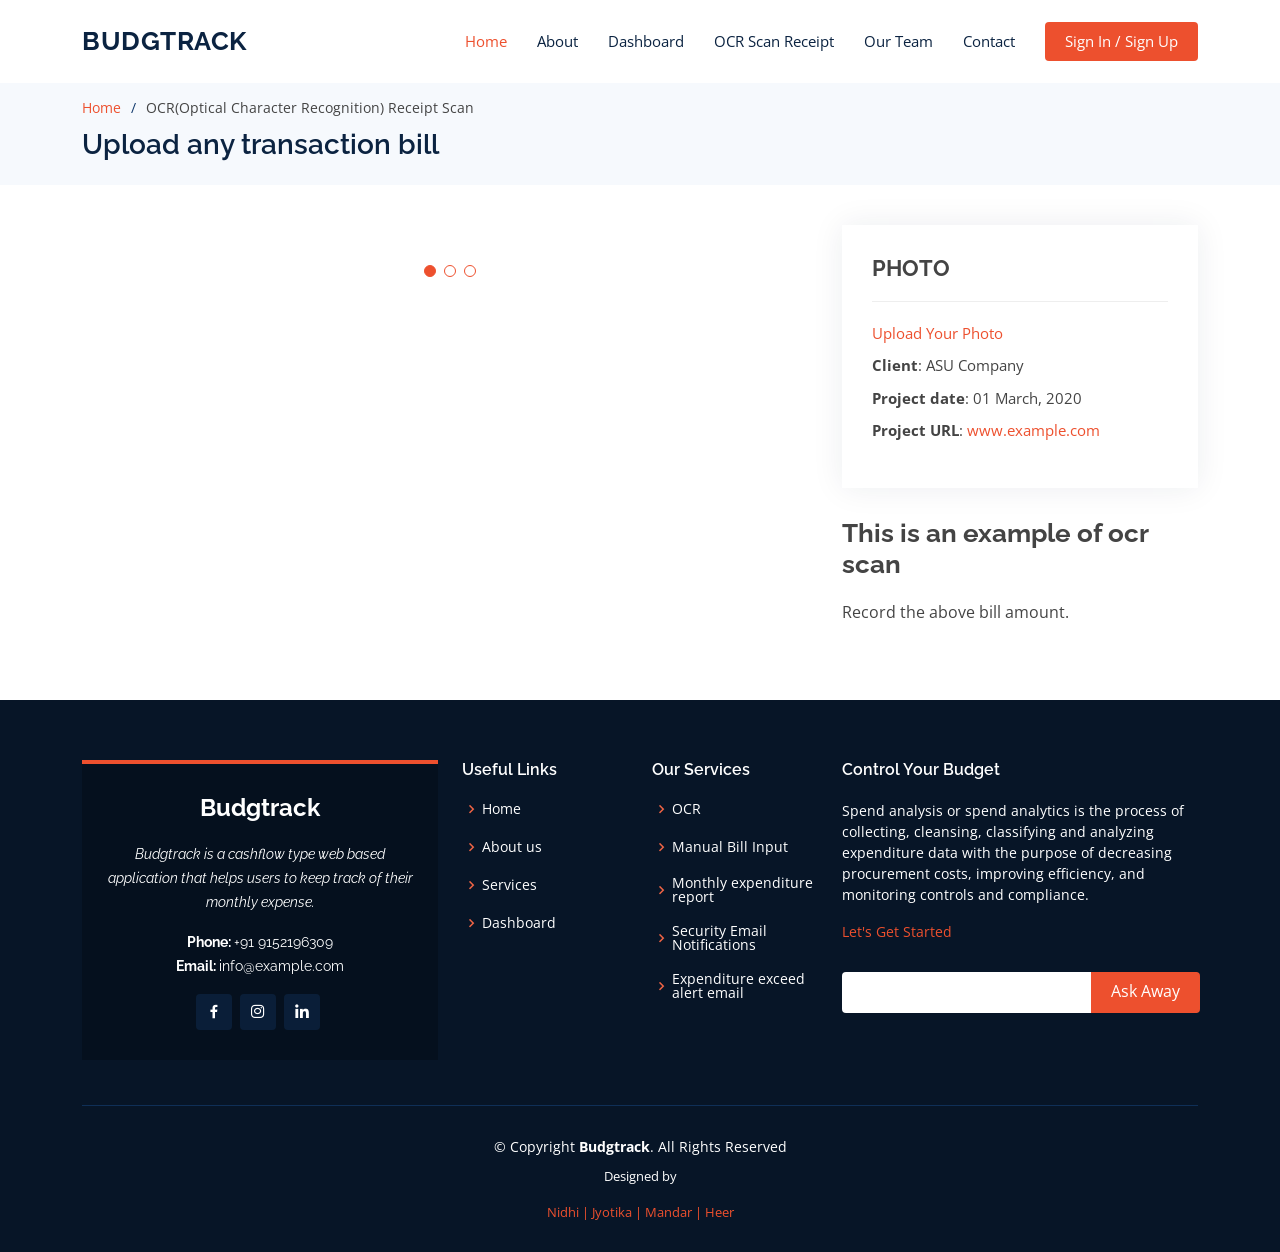
==== OCRScanReceipt.html @ 76eceb1c "Designed frontend" ====
<!DOCTYPE html>
<html lang="en">

<head>
  <meta charset="utf-8">
  <meta content="width=device-width, initial-scale=1.0" name="viewport">

  <title>OCR Scan Receipt</title>
  <meta content="" name="description">
  <meta content="" name="keywords">

  <!-- Favicons -->
  <link href="assets/img/favicon.png" rel="icon">
  <link href="assets/img/apple-touch-icon.png" rel="apple-touch-icon">

  <!-- Google Fonts -->
  <link
    href="https://fonts.googleapis.com/css?family=Open+Sans:300,300i,400,400i,600,600i,700,700i|Raleway:300,300i,400,400i,500,500i,600,600i,700,700i|Poppins:300,300i,400,400i,500,500i,600,600i,700,700i"
    rel="stylesheet">

  <!-- Vendor CSS Files -->
  <link href="assets/vendor/animate.css/animate.min.css" rel="stylesheet">
  <link href="assets/vendor/aos/aos.css" rel="stylesheet">
  <link href="assets/vendor/bootstrap/css/bootstrap.min.css" rel="stylesheet">
  <link href="assets/vendor/bootstrap-icons/bootstrap-icons.css" rel="stylesheet">
  <link href="assets/vendor/boxicons/css/boxicons.min.css" rel="stylesheet">
  <link href="assets/vendor/glightbox/css/glightbox.min.css" rel="stylesheet">
  <link href="assets/vendor/remixicon/remixicon.css" rel="stylesheet">
  <link href="assets/vendor/swiper/swiper-bundle.min.css" rel="stylesheet">

  <!-- Template Main CSS File -->
  <link href="assets/css/style.css" rel="stylesheet">

  <!-- =======================================================
  * Template Name: Multi - v4.7.0
  * Template URL: https://bootstrapmade.com/multi-responsive-bootstrap-template/
  * Author: BootstrapMade.com
  * License: https://bootstrapmade.com/license/
  ======================================================== -->
</head>

<body>

  <!-- ======= Header ======= -->
  <header id="header" class="fixed-top">
    <div class="container d-flex align-items-center justify-content-between">

      <h1 class="logo"><a href="index.html">Budgtrack</a></h1>
      <!-- Uncomment below if you prefer to use an image logo -->
      <!-- <a href="index.html" class="logo"><img src="assets/img/logo.png" alt="" class="img-fluid"></a>-->

      <nav id="navbar" class="navbar">
        <ul>
          <li><a class="nav-link scrollto active" href="#hero">Home</a></li>
          <li><a class="nav-link scrollto" href="#about">About</a></li>
          <li><a class="nav-link scrollto" href="#services">Dashboard</a></li>
          <li><a class="nav-link scrollto " href="#services">OCR Scan Receipt</a></li>
          <li><a class="nav-link scrollto " href="#team">Our Team</a></li>
          <li><a class="nav-link scrollto" href="#contact">Contact</a></li>
          <li><a class="getstarted scrollto" href="#about">Sign In / Sign Up</a></li>
        </ul>
        <i class="bi bi-list mobile-nav-toggle"></i>
      </nav><!-- .navbar -->

    </div>
  </header><!-- End Header -->

  <main id="main">

    <!-- ======= Breadcrumbs ======= -->
    <section id="breadcrumbs" class="breadcrumbs">
      <div class="container">

        <ol>
          <li><a href="index.html">Home</a></li>
          <li>OCR(Optical Character Recognition) Receipt Scan</li>
        </ol>
        <h2>Upload any transaction bill</h2>

      </div>
    </section><!-- End Breadcrumbs -->

    <!-- ======= Portfolio Details Section ======= -->
    <section id="portfolio-details" class="portfolio-details">
      <div class="container">

        <div class="row gy-4">

          <div class="col-lg-8">
            <div class="portfolio-details-slider swiper">
              <div class="swiper-wrapper align-items-center">

                <div class="swiper-slide">
                  <img src="assets/img/portfolio/portfolio-1.jpg" alt="">
                </div>

                <div class="swiper-slide">
                  <img src="assets/img/portfolio/portfolio-2.jpg" alt="">
                </div>

                <div class="swiper-slide">
                  <img src="assets/img/portfolio/portfolio-3.jpg" alt="">
                </div>

              </div>
              <div class="swiper-pagination"></div>
            </div>
          </div>

          <div class="col-lg-4">
            <div class="portfolio-info">
              <h3>PHOTO</h3>
              <ul>
                <li><a class="getstarted scrollto" href="#about">Upload Your Photo</a></li>
                <li><strong>Client</strong>: ASU Company</li>
                <li><strong>Project date</strong>: 01 March, 2020</li>
                <li><strong>Project URL</strong>: <a href="#">www.example.com</a></li>
              </ul>
            </div>
            <div class="portfolio-description">
              <h2>This is an example of ocr scan</h2>
              <p>
                Record the above bill amount.
              </p>
            </div>
          </div>

        </div>

      </div>
    </section><!-- End Portfolio Details Section -->

  </main><!-- End #main -->

  <!-- ======= Footer ======= -->
  <footer id="footer">
    <div class="footer-top">
      <div class="container">
        <div class="row">

          <div class="col-lg-4 col-md-6">
            <div class="footer-info">
              <h3>Budgtrack</h3>
              <p class="pb-3"><em>Budgtrack is a cashflow type web based application that helps users to keep track of
                  their monthly expense.</em>
              </p>
              <p>
                <strong>Phone: </strong> +91 9152196309<br>
                <strong>Email: </strong> info@example.com<br>
              </p>
              <div class="social-links mt-3">
                <a href="#" class="facebook"><i class="bx bxl-facebook"></i></a>
                <a href="#" class="instagram"><i class="bx bxl-instagram"></i></a>
                <a href="#" class="linkedin"><i class="bx bxl-linkedin"></i></a>
              </div>
            </div>
          </div>

          <div class="col-lg-2 col-md-6 footer-links">
            <h4>Useful Links</h4>
            <ul>
              <li><i class="bx bx-chevron-right"></i> <a href="#">Home</a></li>
              <li><i class="bx bx-chevron-right"></i> <a href="#">About us</a></li>
              <li><i class="bx bx-chevron-right"></i> <a href="#">Services</a></li>
              <li><i class="bx bx-chevron-right"></i> <a href="#">Dashboard</a></li>
            </ul>
          </div>

          <div class="col-lg-2 col-md-6 footer-links">
            <h4>Our Services</h4>
            <ul>
              <li><i class="bx bx-chevron-right"></i> <a href="#">OCR</a></li>
              <li><i class="bx bx-chevron-right"></i> <a href="#">Manual Bill Input</a></li>
              <li><i class="bx bx-chevron-right"></i> <a href="#">Monthly expenditure report</a></li>
              <li><i class="bx bx-chevron-right"></i> <a href="#">Security Email Notifications</a></li>
              <li><i class="bx bx-chevron-right"></i> <a href="#">Expenditure exceed alert email</a></li>
            </ul>
          </div>

          <div class="col-lg-4 col-md-6 footer-newsletter">
            <h4>Control Your Budget</h4>
            <p>Spend analysis or spend analytics is the process of collecting, cleansing, classifying and analyzing
              expenditure data with the purpose of decreasing procurement costs, improving efficiency, and monitoring
              controls and compliance. </p>
            <a href="#about" class="btn-get-started animate__animated animate__fadeInUp scrollto">Let's Get
              Started</a>
            <form action="" method="post">
              <input type="email" name="email"><input type="submit" value="Ask Away">
            </form>

          </div>

        </div>
      </div>
    </div>

    <div class="container">
      <div class="copyright">
        &copy; Copyright <strong><span>Budgtrack</span></strong>. All Rights Reserved
      </div>
      <div class="credits">
        <!-- All the links in the footer should remain intact. -->
        <!-- You can delete the links only if you purchased the pro version. -->
        <!-- Licensing information: https://bootstrapmade.com/license/ -->
        <!-- Purchase the pro version with working PHP/AJAX contact form: https://bootstrapmade.com/multi-responsive-bootstrap-template/ -->
        Designed by <a href="https://bootstrapmade.com/">
          <p></p> Nidhi | Jyotika | Mandar | Heer
        </a>
      </div>
    </div>
  </footer>
  <!-- End Footer -->

  <div id="preloader"></div>
  <a href="#" class="back-to-top d-flex align-items-center justify-content-center"><i
      class="bi bi-arrow-up-short"></i></a>

  <!-- Vendor JS Files -->
  <script src="assets/vendor/purecounter/purecounter.js"></script>
  <script src="assets/vendor/aos/aos.js"></script>
  <script src="assets/vendor/bootstrap/js/bootstrap.bundle.min.js"></script>
  <script src="assets/vendor/glightbox/js/glightbox.min.js"></script>
  <script src="assets/vendor/isotope-layout/isotope.pkgd.min.js"></script>
  <script src="assets/vendor/swiper/swiper-bundle.min.js"></script>
  <script src="assets/vendor/php-email-form/validate.js"></script>

  <!-- Template Main JS File -->
  <script src="assets/js/main.js"></script>

</body>

</html>
---- assets/css/style.css ----
/**
* Template Name: Multi - v4.7.0
* Template URL: https://bootstrapmade.com/multi-responsive-bootstrap-template/
* Author: BootstrapMade.com
* License: https://bootstrapmade.com/license/
*/

/*--------------------------------------------------------------
# General
--------------------------------------------------------------*/
body {
  font-family: "Open Sans", sans-serif;
  color: #444444;
}

a {
  color: #ed502e;
  text-decoration: none;
}

a:hover {
  color: #f1775d;
  text-decoration: none;
}

h1,
h2,
h3,
h4,
h5,
h6 {
  font-family: "Raleway", sans-serif;
}

/*--------------------------------------------------------------
# Preloader
--------------------------------------------------------------*/
#preloader {
  position: fixed;
  top: 0;
  left: 0;
  right: 0;
  bottom: 0;
  z-index: 9999;
  overflow: hidden;
  background: #fff;
}

#preloader:before {
  content: "";
  position: fixed;
  top: calc(50% - 30px);
  left: calc(50% - 30px);
  border: 6px solid #ed502e;
  border-top-color: white;
  border-radius: 50%;
  width: 60px;
  height: 60px;
  -webkit-animation: animate-preloader 1s linear infinite;
  animation: animate-preloader 1s linear infinite;
}

@-webkit-keyframes animate-preloader {
  0% {
    transform: rotate(0deg);
  }

  100% {
    transform: rotate(360deg);
  }
}

@keyframes animate-preloader {
  0% {
    transform: rotate(0deg);
  }

  100% {
    transform: rotate(360deg);
  }
}

/*--------------------------------------------------------------
# Back to top button
--------------------------------------------------------------*/
.back-to-top {
  position: fixed;
  visibility: hidden;
  opacity: 0;
  right: 15px;
  bottom: 15px;
  z-index: 996;
  background: #ed502e;
  width: 40px;
  height: 40px;
  border-radius: 4px;
  transition: all 0.4s;
}

.back-to-top i {
  font-size: 28px;
  color: #fff;
  line-height: 0;
}

.back-to-top:hover {
  background: #f06f54;
  color: #fff;
}

.back-to-top.active {
  visibility: visible;
  opacity: 1;
}

/*--------------------------------------------------------------
# Header
--------------------------------------------------------------*/
#header {
  background: #fff;
  transition: all 0.5s;
  z-index: 997;
  padding: 20px 0;
}

#header.header-scrolled {
  padding: 12px 0;
  box-shadow: 0px 2px 15px rgba(0, 0, 0, 0.1);
}

#header .logo {
  font-size: 26px;
  margin: 0;
  padding: 0;
  line-height: 1;
  font-weight: 700;
  letter-spacing: 0.5px;
  text-transform: uppercase;
}

#header .logo a {
  color: #0b2341;
}

#header .logo img {
  max-height: 40px;
}

/*--------------------------------------------------------------
# Navigation Menu
--------------------------------------------------------------*/
/**
* Desktop Navigation 
*/
.navbar {
  padding: 0;
}

.navbar ul {
  margin: 0;
  padding: 0;
  display: flex;
  list-style: none;
  align-items: center;
}

.navbar li {
  position: relative;
}

.navbar a,
.navbar a:focus {
  display: flex;
  align-items: center;
  justify-content: space-between;
  padding: 10px 0 10px 30px;
  font-size: 15px;
  color: #0b2341;
  white-space: nowrap;
  transition: 0.3s;
}

.navbar a i,
.navbar a:focus i {
  font-size: 12px;
  line-height: 0;
  margin-left: 5px;
}

.navbar a:hover,
.navbar .active,
.navbar .active:focus,
.navbar li:hover>a {
  color: #ed502e;
}

.navbar .getstarted,
.navbar .getstarted:focus {
  background: #ed502e;
  padding: 8px 20px;
  margin-left: 30px;
  border-radius: 4px;
  color: #fff;
}

.navbar .getstarted:hover,
.navbar .getstarted:focus:hover {
  color: #fff;
  background: #ef6445;
}

.navbar .dropdown ul {
  display: block;
  position: absolute;
  left: 14px;
  top: calc(100% + 30px);
  margin: 0;
  padding: 10px 0;
  z-index: 99;
  opacity: 0;
  visibility: hidden;
  background: #fff;
  box-shadow: 0px 0px 30px rgba(127, 137, 161, 0.25);
  transition: 0.3s;
}

.navbar .dropdown ul li {
  min-width: 200px;
}

.navbar .dropdown ul a {
  padding: 10px 20px;
  text-transform: none;
}

.navbar .dropdown ul a i {
  font-size: 12px;
}

.navbar .dropdown ul a:hover,
.navbar .dropdown ul .active:hover,
.navbar .dropdown ul li:hover>a {
  color: #ed502e;
}

.navbar .dropdown:hover>ul {
  opacity: 1;
  top: 100%;
  visibility: visible;
}

.navbar .dropdown .dropdown ul {
  top: 0;
  left: calc(100% - 30px);
  visibility: hidden;
}

.navbar .dropdown .dropdown:hover>ul {
  opacity: 1;
  top: 0;
  left: 100%;
  visibility: visible;
}

@media (max-width: 1366px) {
  .navbar .dropdown .dropdown ul {
    left: -90%;
  }

  .navbar .dropdown .dropdown:hover>ul {
    left: -100%;
  }
}

/**
* Mobile Navigation 
*/
.mobile-nav-toggle {
  color: #0b2341;
  font-size: 28px;
  cursor: pointer;
  display: none;
  line-height: 0;
  transition: 0.5s;
}

.mobile-nav-toggle.bi-x {
  color: #fff;
}

@media (max-width: 991px) {
  .mobile-nav-toggle {
    display: block;
  }

  .navbar ul {
    display: none;
  }
}

.navbar-mobile {
  position: fixed;
  overflow: hidden;
  top: 0;
  right: 0;
  left: 0;
  bottom: 0;
  background: rgba(4, 12, 21, 0.9);
  transition: 0.3s;
  z-index: 999;
}

.navbar-mobile .mobile-nav-toggle {
  position: absolute;
  top: 15px;
  right: 15px;
}

.navbar-mobile ul {
  display: block;
  position: absolute;
  top: 55px;
  right: 15px;
  bottom: 15px;
  left: 15px;
  padding: 10px 0;
  background-color: #fff;
  overflow-y: auto;
  transition: 0.3s;
}

.navbar-mobile a,
.navbar-mobile a:focus {
  padding: 10px 20px;
  font-size: 15px;
  color: #0b2341;
}

.navbar-mobile a:hover,
.navbar-mobile .active,
.navbar-mobile li:hover>a {
  color: #ed502e;
}

.navbar-mobile .getstarted,
.navbar-mobile .getstarted:focus {
  margin: 15px;
}

.navbar-mobile .dropdown ul {
  position: static;
  display: none;
  margin: 10px 20px;
  padding: 10px 0;
  z-index: 99;
  opacity: 1;
  visibility: visible;
  background: #fff;
  box-shadow: 0px 0px 30px rgba(127, 137, 161, 0.25);
}

.navbar-mobile .dropdown ul li {
  min-width: 200px;
}

.navbar-mobile .dropdown ul a {
  padding: 10px 20px;
}

.navbar-mobile .dropdown ul a i {
  font-size: 12px;
}

.navbar-mobile .dropdown ul a:hover,
.navbar-mobile .dropdown ul .active:hover,
.navbar-mobile .dropdown ul li:hover>a {
  color: #ed502e;
}

.navbar-mobile .dropdown>.dropdown-active {
  display: block;
}

/*--------------------------------------------------------------
# Hero Section
--------------------------------------------------------------*/
#hero {
  width: 100%;
  height: 100vh;
  background-color: rgba(4, 12, 21, 0.8);
  overflow: hidden;
  position: relative;
}

#hero .carousel,
#hero .carousel-inner,
#hero .carousel-item,
#hero .carousel-item::before {
  position: absolute;
  top: 0;
  right: 0;
  left: 0;
  bottom: 0;
}

#hero .carousel-item {
  background-size: cover;
  background-position: top center;
  background-repeat: no-repeat;
}

#hero .carousel-item::before {
  content: "";
  background-color: rgba(4, 12, 21, 0.5);
}

#hero .carousel-container {
  display: flex;
  align-items: center;
  position: absolute;
  bottom: 0;
  top: 82px;
  left: 50px;
  right: 50px;
}

#hero h2 {
  color: #fff;
  margin: 0;
  font-size: 48px;
  font-weight: 700;
}

#hero p {
  -webkit-animation-delay: 0.4s;
  animation-delay: 0.4s;
  color: #fff;
  margin-top: 10px;
}

@media (min-width: 1200px) {
  #hero p {
    width: 50%;
  }
}

#hero .carousel-inner .carousel-item {
  transition-property: opacity;
  background-position: center top;
}

#hero .carousel-inner .carousel-item,
#hero .carousel-inner .active.carousel-item-start,
#hero .carousel-inner .active.carousel-item-end {
  opacity: 0;
}

#hero .carousel-inner .active,
#hero .carousel-inner .carousel-item-next.carousel-item-start,
#hero .carousel-inner .carousel-item-prev.carousel-item-end {
  opacity: 1;
  transition: 0.5s;
}

#hero .carousel-inner .carousel-item-next,
#hero .carousel-inner .carousel-item-prev,
#hero .carousel-inner .active.carousel-item-start,
#hero .carousel-inner .active.carousel-item-end {
  left: 0;
  transform: translate3d(0, 0, 0);
}

#hero .carousel-control-next-icon,
#hero .carousel-control-prev-icon {
  background: none;
  font-size: 30px;
  line-height: 0;
  width: auto;
  height: auto;
  background: rgba(255, 255, 255, 0.2);
  border-radius: 50px;
  transition: 0.3s;
  color: rgba(255, 255, 255, 0.5);
  width: 54px;
  height: 54px;
  display: flex;
  align-items: center;
  justify-content: center;
}

#hero .carousel-control-next-icon:hover,
#hero .carousel-control-prev-icon:hover {
  background: rgba(255, 255, 255, 0.3);
  color: rgba(255, 255, 255, 0.8);
}

#hero .carousel-indicators li {
  cursor: pointer;
  background: #fff;
  overflow: hidden;
  border: 0;
  width: 12px;
  height: 12px;
  border-radius: 50px;
  opacity: 0.6;
  transition: 0.3s;
}

#hero .carousel-indicators li.active {
  opacity: 1;
  background: #ed502e;
}

#hero .btn-get-started {
  font-family: "Raleway", sans-serif;
  font-weight: 500;
  font-size: 14px;
  letter-spacing: 1px;
  display: inline-block;
  padding: 14px 32px;
  border-radius: 4px;
  transition: 0.5s;
  line-height: 1;
  color: #fff;
  -webkit-animation-delay: 0.8s;
  animation-delay: 0.8s;
  background: #ed502e;
  margin-top: 15px;
}

#hero .btn-get-started:hover {
  background: #ef6445;
}

@media (max-width: 992px) {
  #hero {
    height: 100vh;
  }

  #hero .carousel-container {
    text-align: center;
    top: 74px;
  }
}

@media (max-width: 768px) {
  #hero h2 {
    font-size: 30px;
  }
}

@media (min-width: 1024px) {

  #hero .carousel-control-prev,
  #hero .carousel-control-next {
    width: 5%;
  }
}

@media (max-height: 500px) {
  #hero {
    height: 120vh;
  }
}

/*--------------------------------------------------------------
# Sections General
--------------------------------------------------------------*/
section {
  padding: 60px 0;
}

.section-bg {
  background-color: #f6f9fd;
}

.section-title {
  padding-bottom: 40px;
}

.section-title h2 {
  font-size: 14px;
  font-weight: 500;
  padding: 0;
  line-height: 1px;
  margin: 0 0 5px 0;
  letter-spacing: 2px;
  text-transform: uppercase;
  color: #aaaaaa;
  font-family: "Poppins", sans-serif;
}

.section-title h2::after {
  content: "";
  width: 120px;
  height: 1px;
  display: inline-block;
  background: #f38b74;
  margin: 4px 10px;
}

.section-title p {
  margin: 0;
  margin: 0;
  font-size: 36px;
  font-weight: 700;
  text-transform: uppercase;
  font-family: "Poppins", sans-serif;
  color: #0f2f57;
}

/*--------------------------------------------------------------
# About
--------------------------------------------------------------*/
.about .content h3 {
  font-weight: 600;
  font-size: 26px;
}

.about .content ul {
  list-style: none;
  padding: 0;
}

.about .content ul li {
  padding-left: 28px;
  position: relative;
}

.about .content ul li+li {
  margin-top: 10px;
}

.about .content ul i {
  position: absolute;
  left: 0;
  top: 2px;
  font-size: 20px;
  color: #ed502e;
  line-height: 1;
}

.about .content p:last-child {
  margin-bottom: 0;
}

.about .content .btn-learn-more {
  font-family: "Raleway", sans-serif;
  font-weight: 600;
  font-size: 14px;
  letter-spacing: 1px;
  display: inline-block;
  padding: 12px 32px;
  border-radius: 5px;
  transition: 0.3s;
  line-height: 1;
  color: #ed502e;
  -webkit-animation-delay: 0.8s;
  animation-delay: 0.8s;
  margin-top: 6px;
  border: 2px solid #ed502e;
}

.about .content .btn-learn-more:hover {
  background: #ed502e;
  color: #fff;
  text-decoration: none;
}

/*--------------------------------------------------------------
# Counts
--------------------------------------------------------------*/
.counts {
  padding-top: 0;
}

.counts .count-box {
  box-shadow: -10px -5px 40px 0 rgba(0, 0, 0, 0.1);
  padding: 30px;
  width: 100%;
}

.counts .count-box i {
  display: block;
  font-size: 30px;
  color: #ed502e;
  float: left;
}

.counts .count-box span {
  font-size: 42px;
  line-height: 24px;
  display: block;
  font-weight: 700;
  color: #0b2341;
  margin-left: 50px;
}

.counts .count-box p {
  padding: 30px 0 0 0;
  margin: 0;
  font-family: "Raleway", sans-serif;
  font-size: 14px;
}

.counts .count-box a {
  font-weight: 600;
  display: block;
  margin-top: 20px;
  color: #164682;
  font-size: 15px;
  font-family: "Poppins", sans-serif;
  transition: ease-in-out 0.3s;
}

.counts .count-box a:hover {
  color: #2169c4;
}

/*--------------------------------------------------------------
# Why Us
--------------------------------------------------------------*/
.why-us {
  padding: 0;
}

.why-us .content {
  padding: 60px 100px 0 100px;
}

.why-us .content h3 {
  font-weight: 400;
  font-size: 34px;
  color: #123a6d;
}

.why-us .content h4 {
  font-size: 20px;
  font-weight: 700;
  margin-top: 5px;
}

.why-us .content p {
  font-size: 15px;
  color: #848484;
}

.why-us .video-box {
  background-size: cover;
  background-repeat: no-repeat;
  background-position: center center;
  min-height: 400px;
  position: relative;
}

.why-us .accordion-list {
  padding: 0 100px 60px 100px;
}

.why-us .accordion-list ul {
  padding: 0;
  list-style: none;
}

.why-us .accordion-list li+li {
  margin-top: 15px;
}

.why-us .accordion-list li {
  padding: 20px;
  background: #fff;
  border-radius: 4px;
}

.why-us .accordion-list a {
  display: block;
  position: relative;
  font-family: "Poppins", sans-serif;
  font-size: 16px;
  line-height: 24px;
  font-weight: 500;
  padding-right: 30px;
  outline: none;
  color: #0b2341;
  cursor: pointer;
}

.why-us .accordion-list span {
  color: #ed502e;
  font-weight: 600;
  font-size: 18px;
  padding-right: 10px;
}

.why-us .accordion-list i {
  font-size: 24px;
  position: absolute;
  right: 0;
  top: 0;
}

.why-us .accordion-list p {
  margin-bottom: 0;
  padding: 10px 0 0 0;
}

.why-us .accordion-list .icon-show {
  display: none;
}

.why-us .accordion-list a.collapsed {
  color: #0b2341;
}

.why-us .accordion-list a.collapsed:hover {
  color: #ed502e;
}

.why-us .accordion-list a.collapsed .icon-show {
  display: inline-block;
}

.why-us .accordion-list a.collapsed .icon-close {
  display: none;
}

.why-us .play-btn {
  width: 94px;
  height: 94px;
  background: radial-gradient(#ed502e 50%, rgba(237, 80, 46, 0.4) 52%);
  border-radius: 50%;
  display: block;
  position: absolute;
  left: calc(50% - 47px);
  top: calc(50% - 47px);
  overflow: hidden;
}

.why-us .play-btn::after {
  content: "";
  position: absolute;
  left: 50%;
  top: 50%;
  transform: translateX(-40%) translateY(-50%);
  width: 0;
  height: 0;
  border-top: 10px solid transparent;
  border-bottom: 10px solid transparent;
  border-left: 15px solid #fff;
  z-index: 100;
  transition: all 400ms cubic-bezier(0.55, 0.055, 0.675, 0.19);
}

.why-us .play-btn::before {
  content: "";
  position: absolute;
  width: 120px;
  height: 120px;
  -webkit-animation-delay: 0s;
  animation-delay: 0s;
  -webkit-animation: pulsate-btn 2s;
  animation: pulsate-btn 2s;
  -webkit-animation-direction: forwards;
  animation-direction: forwards;
  -webkit-animation-iteration-count: infinite;
  animation-iteration-count: infinite;
  -webkit-animation-timing-function: steps;
  animation-timing-function: steps;
  opacity: 1;
  border-radius: 50%;
  border: 5px solid rgba(237, 80, 46, 0.7);
  top: -15%;
  left: -15%;
  background: rgba(198, 16, 0, 0);
}

.why-us .play-btn:hover::after {
  border-left: 15px solid #ed502e;
  transform: scale(20);
}

.why-us .play-btn:hover::before {
  content: "";
  position: absolute;
  left: 50%;
  top: 50%;
  transform: translateX(-40%) translateY(-50%);
  width: 0;
  height: 0;
  border: none;
  border-top: 10px solid transparent;
  border-bottom: 10px solid transparent;
  border-left: 15px solid #fff;
  z-index: 200;
  -webkit-animation: none;
  animation: none;
  border-radius: 0;
}

@media (max-width: 1024px) {

  .why-us .content,
  .why-us .accordion-list {
    padding-left: 0;
    padding-right: 0;
  }
}

@media (max-width: 992px) {
  .why-us .content {
    padding-top: 30px;
  }

  .why-us .accordion-list {
    padding-bottom: 30px;
  }
}

@-webkit-keyframes pulsate-btn {
  0% {
    transform: scale(0.6, 0.6);
    opacity: 1;
  }

  100% {
    transform: scale(1, 1);
    opacity: 0;
  }
}

@keyframes pulsate-btn {
  0% {
    transform: scale(0.6, 0.6);
    opacity: 1;
  }

  100% {
    transform: scale(1, 1);
    opacity: 0;
  }
}

/*--------------------------------------------------------------
# Services
--------------------------------------------------------------*/
.services .icon-box {
  text-align: center;
  background: #fefefe;
  box-shadow: 0px 5px 90px 0px rgba(110, 123, 131, 0.1);
  padding: 80px 20px;
  transition: all ease-in-out 0.3s;
}

.services .icon-box .icon {
  margin: 0 auto;
  width: 64px;
  height: 64px;
  background: #ed502e;
  border-radius: 5px;
  transition: all 0.3s ease-out 0s;
  display: flex;
  align-items: center;
  justify-content: center;
  margin-bottom: 20px;
  transform-style: preserve-3d;
  position: relative;
  z-index: 2;
}

.services .icon-box .icon i {
  color: #fff;
  font-size: 28px;
}

.services .icon-box .icon::before {
  position: absolute;
  content: "";
  left: -8px;
  top: -8px;
  height: 100%;
  width: 100%;
  background: #f9c6bb;
  border-radius: 5px;
  transition: all 0.3s ease-out 0s;
  transform: translateZ(-1px);
  z-index: 1;
}

.services .icon-box h4 {
  font-weight: 700;
  margin-bottom: 15px;
  font-size: 24px;
}

.services .icon-box h4 a {
  color: #0b2341;
}

.services .icon-box p {
  line-height: 24px;
  font-size: 14px;
  margin-bottom: 0;
}

.services .icon-box:hover {
  background: #ed502e;
  border-color: #ed502e;
}

.services .icon-box:hover .icon {
  background: #fff;
}

.services .icon-box:hover .icon i {
  color: #ed502e;
}

.services .icon-box:hover .icon::before {
  background: #f1775d;
}

.services .icon-box:hover h4 a,
.services .icon-box:hover p {
  color: #fff;
}

/*--------------------------------------------------------------
# Testimonials
--------------------------------------------------------------*/
.testimonials .testimonial-wrap {
  padding-left: 50px;
}

.testimonials .testimonials-carousel,
.testimonials .testimonials-slider {
  overflow: hidden;
}

.testimonials .testimonial-item {
  box-sizing: content-box;
  padding: 30px 30px 30px 60px;
  margin: 30px 15px;
  min-height: 200px;
  box-shadow: 0px 0px 20px 0px rgba(11, 35, 65, 0.1);
  position: relative;
  background: #fff;
}

.testimonials .testimonial-item .testimonial-img {
  width: 90px;
  border-radius: 10px;
  border: 6px solid #fff;
  position: absolute;
  left: -45px;
}

.testimonials .testimonial-item h3 {
  font-size: 18px;
  font-weight: bold;
  margin: 10px 0 5px 0;
  color: #111;
}

.testimonials .testimonial-item h4 {
  font-size: 14px;
  color: #999;
  margin: 0;
}

.testimonials .testimonial-item .quote-icon-left,
.testimonials .testimonial-item .quote-icon-right {
  color: #fdedea;
  font-size: 26px;
}

.testimonials .testimonial-item .quote-icon-left {
  display: inline-block;
  left: -5px;
  position: relative;
}

.testimonials .testimonial-item .quote-icon-right {
  display: inline-block;
  right: -5px;
  position: relative;
  top: 10px;
}

.testimonials .testimonial-item p {
  font-style: italic;
  margin: 15px auto 15px auto;
}

.testimonials .swiper-pagination {
  margin-top: 20px;
  position: relative;
}

.testimonials .swiper-pagination .swiper-pagination-bullet {
  width: 12px;
  height: 12px;
  background-color: #fff;
  opacity: 1;
  border: 1px solid #ed502e;
}

.testimonials .swiper-pagination .swiper-pagination-bullet-active {
  background-color: #ed502e;
}

/*--------------------------------------------------------------
# Cta
--------------------------------------------------------------*/
.cta {
  padding: 80px 0;
  background: #0b2341;
}

.cta h3 {
  color: #fff;
  font-size: 28px;
  font-weight: 700;
}

.cta p {
  color: #fff;
}

.cta .cta-btn {
  font-family: "Raleway", sans-serif;
  font-weight: 600;
  font-size: 14px;
  letter-spacing: 1px;
  display: inline-block;
  padding: 10px 35px;
  border-radius: 4px;
  transition: 0.5s;
  margin-top: 10px;
  border: 2px solid #ed502e;
  color: #fff;
}

.cta .cta-btn:hover {
  background: #ed502e;
  border: 2px solid #ed502e;
}

/*--------------------------------------------------------------
# Portfolio
--------------------------------------------------------------*/
.portfolio #portfolio-flters {
  padding: 0;
  margin: 0 auto 25px auto;
  list-style: none;
  text-align: center;
  border-radius: 50px;
}

.portfolio #portfolio-flters li {
  cursor: pointer;
  display: inline-block;
  padding: 10px 15px;
  font-size: 14px;
  font-weight: 600;
  line-height: 1;
  text-transform: uppercase;
  color: #0b2341;
  margin-bottom: 5px;
  transition: all 0.3s ease-in-out;
}

.portfolio #portfolio-flters li:hover,
.portfolio #portfolio-flters li.filter-active {
  color: #ed502e;
}

.portfolio #portfolio-flters li:last-child {
  margin-right: 0;
}

.portfolio .portfolio-item {
  margin-bottom: 30px;
}

.portfolio .portfolio-item .portfolio-info {
  opacity: 0;
  position: absolute;
  left: 30px;
  right: 30px;
  bottom: 0;
  z-index: 3;
  transition: all ease-in-out 0.3s;
  background: rgba(255, 255, 255, 0.9);
  padding: 15px;
}

.portfolio .portfolio-item .portfolio-info h4 {
  font-size: 18px;
  color: #fff;
  font-weight: 600;
  color: #0b2341;
}

.portfolio .portfolio-item .portfolio-info p {
  color: #1a5298;
  font-size: 14px;
  margin-bottom: 0;
}

.portfolio .portfolio-item .portfolio-info .preview-link,
.portfolio .portfolio-item .portfolio-info .details-link {
  position: absolute;
  right: 40px;
  font-size: 24px;
  top: calc(50% - 18px);
  color: #123a6d;
}

.portfolio .portfolio-item .portfolio-info .preview-link:hover,
.portfolio .portfolio-item .portfolio-info .details-link:hover {
  color: #ed502e;
}

.portfolio .portfolio-item .portfolio-info .details-link {
  right: 10px;
}

.portfolio .portfolio-item .portfolio-links {
  opacity: 0;
  left: 0;
  right: 0;
  text-align: center;
  z-index: 3;
  position: absolute;
  transition: all ease-in-out 0.3s;
}

.portfolio .portfolio-item .portfolio-links a {
  color: #fff;
  margin: 0 2px;
  font-size: 28px;
  display: inline-block;
  transition: 0.3s;
}

.portfolio .portfolio-item .portfolio-links a:hover {
  color: #f59f8c;
}

.portfolio .portfolio-item:hover .portfolio-info {
  opacity: 1;
  bottom: 20px;
}

/*--------------------------------------------------------------
# Portfolio Details
--------------------------------------------------------------*/
.portfolio-details {
  padding-top: 40px;
}

.portfolio-details .portfolio-details-slider img {
  width: 100%;
}

.portfolio-details .portfolio-details-slider .swiper-pagination {
  margin-top: 20px;
  position: relative;
}

.portfolio-details .portfolio-details-slider .swiper-pagination .swiper-pagination-bullet {
  width: 12px;
  height: 12px;
  background-color: #fff;
  opacity: 1;
  border: 1px solid #ed502e;
}

.portfolio-details .portfolio-details-slider .swiper-pagination .swiper-pagination-bullet-active {
  background-color: #ed502e;
}

.portfolio-details .portfolio-info {
  padding: 30px;
  box-shadow: 0px 0 30px rgba(11, 35, 65, 0.08);
}

.portfolio-details .portfolio-info h3 {
  font-size: 22px;
  font-weight: 700;
  margin-bottom: 20px;
  padding-bottom: 20px;
  border-bottom: 1px solid #eee;
}

.portfolio-details .portfolio-info ul {
  list-style: none;
  padding: 0;
  font-size: 15px;
}

.portfolio-details .portfolio-info ul li+li {
  margin-top: 10px;
}

.portfolio-details .portfolio-description {
  padding-top: 30px;
}

.portfolio-details .portfolio-description h2 {
  font-size: 26px;
  font-weight: 700;
  margin-bottom: 20px;
}

.portfolio-details .portfolio-description p {
  padding: 0;
}

/*--------------------------------------------------------------
# Team
--------------------------------------------------------------*/
.team .member {
  text-align: center;
  margin-bottom: 20px;
  background: #343a40;
  position: relative;
  overflow: hidden;
}

.team .member .member-info {
  opacity: 0;
  position: absolute;
  bottom: 0;
  top: 0;
  left: 0;
  right: 0;
  transition: 0.2s;
}

.team .member .member-info-content {
  position: absolute;
  left: 50px;
  right: 0;
  bottom: 0;
  transition: bottom 0.4s;
}

.team .member .member-info-content h4 {
  font-weight: 700;
  margin-bottom: 2px;
  font-size: 18px;
  color: #fff;
}

.team .member .member-info-content span {
  font-style: italic;
  display: block;
  font-size: 13px;
  color: #fff;
}

.team .member .social {
  position: absolute;
  left: -50px;
  top: 0;
  bottom: 0;
  width: 50px;
  transition: left ease-in-out 0.3s;
  background: rgba(11, 35, 65, 0.5);
  text-align: center;
}

.team .member .social a {
  transition: color 0.3s;
  display: block;
  color: #fff;
  margin-top: 15px;
}

.team .member .social a:hover {
  color: #ed502e;
}

.team .member .social i {
  font-size: 18px;
  margin: 0 2px;
}

.team .member:hover .member-info {
  background: linear-gradient(0deg, rgba(11, 35, 65, 0.9) 0%, rgba(11, 35, 65, 0.8) 20%, rgba(0, 212, 255, 0) 100%);
  opacity: 1;
  transition: 0.4s;
}

.team .member:hover .member-info-content {
  bottom: 30px;
  transition: bottom 0.4s;
}

.team .member:hover .social {
  left: 0;
  transition: left ease-in-out 0.3s;
}

/*--------------------------------------------------------------
# Pricing
--------------------------------------------------------------*/
.pricing .row {
  padding-top: 40px;
}

.pricing .box {
  padding: 80px 40px;
  margin-bottom: 30px;
  box-shadow: 0px 5px 90px 0px rgba(110, 123, 131, 0.1);
  background: #fff;
  text-align: center;
}

.pricing h3 {
  font-weight: 300;
  margin-bottom: 15px;
  font-size: 28px;
}

.pricing h4 {
  font-size: 46px;
  color: #0b2341;
  font-weight: 400;
  font-family: "Open Sans", sans-serif;
  margin-bottom: 25px;
}

.pricing h4 span {
  color: #bababa;
  font-size: 18px;
  display: block;
}

.pricing ul {
  padding: 0;
  list-style: none;
  color: #999;
  text-align: left;
  line-height: 20px;
}

.pricing ul li {
  padding-bottom: 12px;
}

.pricing ul i {
  color: #ed502e;
  font-size: 18px;
  padding-right: 4px;
}

.pricing ul .na {
  color: #ccc;
}

.pricing ul .na i {
  color: #ccc;
}

.pricing ul .na span {
  text-decoration: line-through;
}

.pricing .get-started-btn {
  display: inline-block;
  padding: 10px 40px 11px 40px;
  border-radius: 4px;
  color: #0b2341;
  transition: none;
  font-size: 14px;
  font-weight: 600;
  transition: 0.3s;
  border: 2px solid #0b2341;
  background: #fff;
}

.pricing .get-started-btn:hover {
  background: #0b2341;
  color: #fff;
}

.pricing .featured {
  z-index: 10;
  padding: 100px 40px;
  border: 4px solid #ed502e;
}

.pricing .featured .get-started-btn {
  background: #ed502e;
  color: #fff;
  border-color: #ed502e;
}

.pricing .featured .get-started-btn:hover {
  background: #ef6445;
}

@media (max-width: 992px) {
  .pricing .box {
    max-width: 60%;
    margin: 0 auto 30px auto;
  }
}

@media (max-width: 767px) {
  .pricing .box {
    max-width: 80%;
    margin: 0 auto 30px auto;
  }
}

@media (max-width: 420px) {
  .pricing .box {
    max-width: 100%;
    margin: 0 auto 30px auto;
  }
}

/*--------------------------------------------------------------
# Frequently Asked Questions
--------------------------------------------------------------*/
.faq .faq-item {
  margin: 20px 0;
  padding: 20px 0;
  border-bottom: 1px solid #e9f1fb;
}

.faq .faq-item i {
  color: #669ee5;
  font-size: 20px;
  float: left;
  line-height: 0;
  padding: 13px 0 0 0;
  margin: 0;
}

.faq .faq-item h4 {
  font-size: 16px;
  line-height: 26px;
  font-weight: 500;
  margin: 0 0 10px 28px;
  font-family: "Poppins", sans-serif;
}

.faq .faq-item p {
  font-size: 15px;
}

/*--------------------------------------------------------------
# Contact
--------------------------------------------------------------*/
.contact .info-box {
  color: #0b2341;
  text-align: center;
  box-shadow: 0 0 30px rgba(214, 215, 216, 0.6);
  padding: 20px 0 30px 0;
  background: #fff;
}

.contact .info-box i {
  font-size: 32px;
  color: #ed502e;
  border-radius: 50%;
  padding: 8px;
  border: 2px dotted #fbdad2;
}

.contact .info-box h3 {
  font-size: 20px;
  color: #777777;
  font-weight: 700;
  margin: 10px 0;
}

.contact .info-box p {
  padding: 0;
  line-height: 24px;
  font-size: 14px;
  margin-bottom: 0;
}

.contact .php-email-form {
  box-shadow: 0 0 30px rgba(214, 215, 216, 0.6);
  padding: 30px;
  background: #fff;
}

.contact .php-email-form .error-message {
  display: none;
  color: #fff;
  background: #ed3c0d;
  text-align: left;
  padding: 15px;
  font-weight: 600;
}

.contact .php-email-form .error-message br+br {
  margin-top: 25px;
}

.contact .php-email-form .sent-message {
  display: none;
  color: #fff;
  background: #18d26e;
  text-align: center;
  padding: 15px;
  font-weight: 600;
}

.contact .php-email-form .loading {
  display: none;
  background: #fff;
  text-align: center;
  padding: 15px;
}

.contact .php-email-form .loading:before {
  content: "";
  display: inline-block;
  border-radius: 50%;
  width: 24px;
  height: 24px;
  margin: 0 10px -6px 0;
  border: 3px solid #18d26e;
  border-top-color: #eee;
  -webkit-animation: animate-loading 1s linear infinite;
  animation: animate-loading 1s linear infinite;
}

.contact .php-email-form input,
.contact .php-email-form textarea {
  border-radius: 0;
  box-shadow: none;
  font-size: 14px;
  border-radius: 4px;
}

.contact .php-email-form input:focus,
.contact .php-email-form textarea:focus {
  border-color: #ed502e;
}

.contact .php-email-form input {
  padding: 10px 15px;
}

.contact .php-email-form textarea {
  padding: 12px 15px;
}

.contact .php-email-form button[type=submit] {
  background: #ed502e;
  border: 0;
  padding: 10px 30px;
  border-radius: 4px;
  color: #fff;
  transition: 0.4s;
}

.contact .php-email-form button[type=submit]:hover {
  background: #ef6445;
}

@-webkit-keyframes animate-loading {
  0% {
    transform: rotate(0deg);
  }

  100% {
    transform: rotate(360deg);
  }
}

@keyframes animate-loading {
  0% {
    transform: rotate(0deg);
  }

  100% {
    transform: rotate(360deg);
  }
}

/*--------------------------------------------------------------
# Breadcrumbs
--------------------------------------------------------------*/
.breadcrumbs {
  padding: 15px 0;
  background: #f6f9fd;
  min-height: 40px;
  margin-top: 82px;
}

@media (max-width: 992px) {
  .breadcrumbs {
    margin-top: 74px;
  }
}

.breadcrumbs h2 {
  font-size: 28px;
  font-weight: 600;
  color: #0b2341;
}

.breadcrumbs ol {
  display: flex;
  flex-wrap: wrap;
  list-style: none;
  padding: 0 0 10px 0;
  margin: 0;
  font-size: 14px;
}

.breadcrumbs ol li+li {
  padding-left: 10px;
}

.breadcrumbs ol li+li::before {
  display: inline-block;
  padding-right: 10px;
  color: #123a6d;
  content: "/";
}

/*--------------------------------------------------------------
# Footer
--------------------------------------------------------------*/
#footer {
  background: #071527;
  padding: 0 0 30px 0;
  color: #fff;
  font-size: 14px;
}

#footer .footer-top {
  padding: 60px 0 30px 0;
}

#footer .footer-top .footer-info {
  margin-bottom: 15px;
  background: #05101e;
  border-top: 4px solid #ed502e;
  text-align: center;
  padding: 30px 20px;
}

#footer .footer-top .footer-info h3 {
  font-size: 24px;
  margin: 0 0 20px 0;
  padding: 2px 0 2px 0;
  line-height: 1;
  font-weight: 700;
}

#footer .footer-top .footer-info p {
  font-size: 14px;
  line-height: 24px;
  margin-bottom: 0;
  font-family: "Raleway", sans-serif;
}

#footer .footer-top .social-links a {
  font-size: 18px;
  display: inline-block;
  color: #fff;
  line-height: 1;
  padding: 8px 0;
  margin-right: 4px;
  border-radius: 4px;
  text-align: center;
  width: 36px;
  height: 36px;
  transition: 0.3s;
  background: #0a1e38;
}

#footer .footer-top .social-links a:hover {
  color: #fff;
  background: #ed502e;
  text-decoration: none;
}

#footer .footer-top h4 {
  font-size: 16px;
  font-weight: 600;
  color: #fff;
  position: relative;
  padding-bottom: 12px;
}

#footer .footer-top .footer-links {
  margin-bottom: 30px;
}

#footer .footer-top .footer-links ul {
  list-style: none;
  padding: 0;
  margin: 0;
}

#footer .footer-top .footer-links ul i {
  padding-right: 2px;
  color: #ef6445;
  font-size: 18px;
  line-height: 1;
}

#footer .footer-top .footer-links ul li {
  padding: 10px 0;
  display: flex;
  align-items: center;
}

#footer .footer-top .footer-links ul li:first-child {
  padding-top: 0;
}

#footer .footer-top .footer-links ul a {
  color: #fff;
  transition: 0.3s;
  display: inline-block;
  line-height: 1;
}

#footer .footer-top .footer-links ul a:hover {
  color: #ef6445;
}

#footer .footer-top .footer-newsletter form {
  margin-top: 30px;
  background: #fff;
  padding: 6px 10px;
  position: relative;
  border-radius: 4px;
}

#footer .footer-top .footer-newsletter form input[type=email] {
  border: 0;
  padding: 4px;
  width: calc(100% - 110px);
}

#footer .footer-top .footer-newsletter form input[type=submit] {
  position: absolute;
  top: 0;
  right: -2px;
  bottom: 0;
  border: 0;
  background: none;
  font-size: 16px;
  padding: 0 20px 2px 20px;
  background: #ed502e;
  color: #fff;
  transition: 0.3s;
  border-radius: 0 4px 4px 0;
}

#footer .footer-top .footer-newsletter form input[type=submit]:hover {
  background: #ef6445;
}

#footer .copyright {
  border-top: 1px solid #0f2f57;
  text-align: center;
  padding-top: 30px;
}

#footer .credits {
  padding-top: 10px;
  text-align: center;
  font-size: 13px;
  color: #fff;
}

@media (max-width: 575px) {
  #footer .footer-top .footer-info {
    margin: -20px 0 30px 0;
  }
}
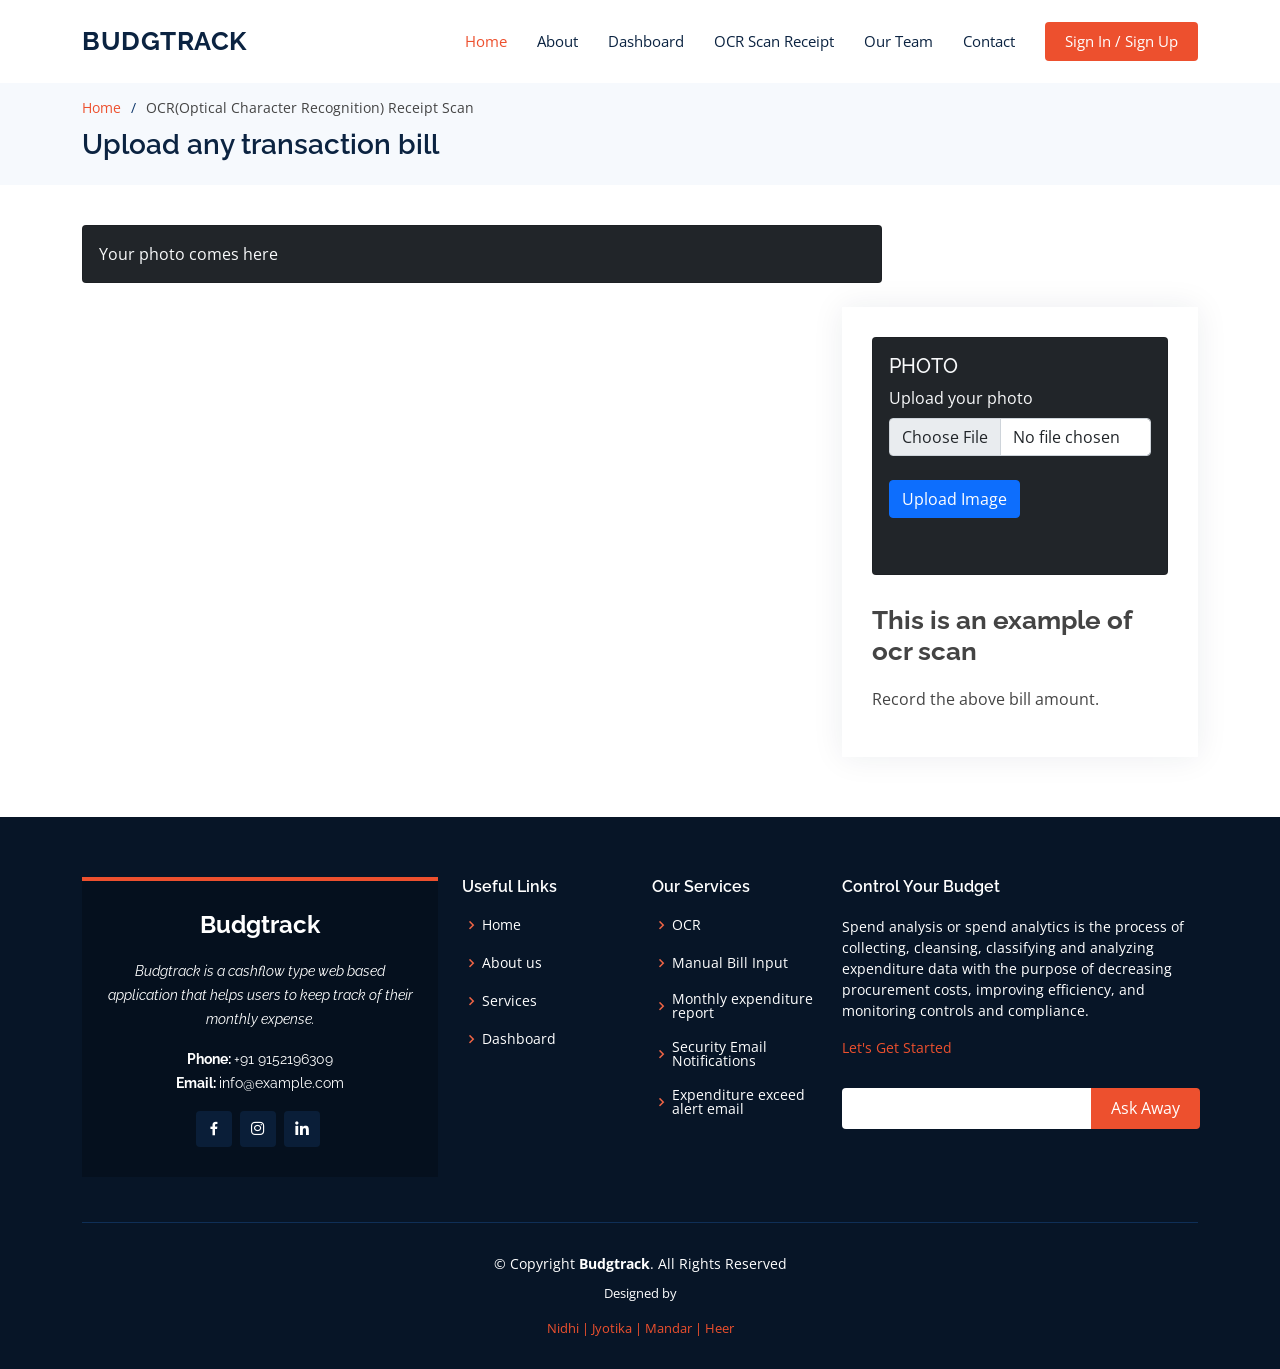
==== commit e91a7abb: "ocr page done" ====
--- a/OCRScanReceipt.html
+++ b/OCRScanReceipt.html
@@ -85,49 +85,145 @@
       <div class="container">
 
         <div class="row gy-4">
-
+          <div class="col">
+            <div class="card bg-dark text-light" style="width: 800px;">
+              <img src="..." class="card-img-top d-none" id="preview" alt="Your photo comes here" width="500px" />
+              <div class="card-body">
+                <!-- <h5 class="card-title">Scanned Copy</h5> -->
+                <p class="card-text" id="hide">Your photo comes here</p>
+                <!-- <input type="text" placeholder="Enter the title"> -->
+                <!-- <button type="button" class="btn btn-primary" id="submit-btn"> -->
+
+                </button>
+              </div>
+            </div>
+          </div>
           <div class="col-lg-8">
-            <div class="portfolio-details-slider swiper">
-              <div class="swiper-wrapper align-items-center">
-
-                <div class="swiper-slide">
-                  <img src="assets/img/portfolio/portfolio-1.jpg" alt="">
+
+            <!--<div class="portfolio-details-slider swiper">
+                <div class="swiper-wrapper align-items-center">
+
+                  <div class="swiper-slide">
+                    <img src="assets/img/portfolio/portfolio-1.jpg" alt="">
+                  </div>
+
+                  <div class="swiper-slide">
+                    <img src="assets/img/portfolio/portfolio-2.jpg" alt="">
+                  </div>
+
+                  <div class="swiper-slide">
+                    <img src="assets/img/portfolio/portfolio-3.jpg" alt="">
+                  </div>
+
                 </div>
-
-                <div class="swiper-slide">
-                  <img src="assets/img/portfolio/portfolio-2.jpg" alt="">
-                </div>
-
-                <div class="swiper-slide">
-                  <img src="assets/img/portfolio/portfolio-3.jpg" alt="">
-                </div>
-
-              </div>
-              <div class="swiper-pagination"></div>
-            </div>
+                <div class="swiper-pagination"></div>
+              </div>-->
           </div>
 
           <div class="col-lg-4">
             <div class="portfolio-info">
-              <h3>PHOTO</h3>
-              <ul>
-                <li><a class="getstarted scrollto" href="#about">Upload Your Photo</a></li>
-                <li><strong>Client</strong>: ASU Company</li>
-                <li><strong>Project date</strong>: 01 March, 2020</li>
-                <li><strong>Project URL</strong>: <a href="#">www.example.com</a></li>
-              </ul>
-            </div>
-            <div class="portfolio-description">
-              <h2>This is an example of ocr scan</h2>
-              <p>
-                Record the above bill amount.
-              </p>
-            </div>
+              <div class="col">
+                <div class="card bg-dark text-light">
+                  <div class="card-body">
+                    <h5 class="card-title">PHOTO</h5>
+                    <div class="mb-3">
+                      <label for="formFile" class="form-label">Upload your photo</label>
+                      <form action="/upload" method="post" enctype="multipart/form-data">
+                        <input type="file" name="file" id="file-input" , class="form-control">
+                        <br>
+                        <input type="submit" value="Upload Image" name="submit" class="btn btn-primary">
+                      </form>
+                      <!-- <input class="form-control" type="file" id="file-input" /> -->
+
+
+                      <br />
+                    </div>
+                  </div>
+                </div>
+              </div>
+              <!--
+                <ul>
+                  <li><a class="getstarted scrollto" href="#about">Upload Your Photo</a></li>
+                  <li><strong>Client</strong>: ASU Company</li>
+                  <li><strong>Project date</strong>: 01 March, 2020</li>
+                  <li><strong>Project URL</strong>: <a href="#">www.example.com</a></li>
+                </ul>
+              </div>-->
+              <div class="portfolio-description">
+                <h2>This is an example of ocr scan</h2>
+                <p>
+                  Record the above bill amount.
+                </p>
+              </div>
+            </div>
+
           </div>
 
         </div>
 
-      </div>
+        <!--<div class="row row-cols-1 row-cols-md-4 g-5 d-flex align-items-center justify-content-center"
+          style="height: 100vh;">-->
+        <!--<div class="col">
+          <div class="card bg-dark text-light">
+            <div class="card-body">
+              <h5 class="card-title">PHOTO</h5>
+              <div class="mb-3">
+                <label for="formFile" class="form-label">Upload your photo</label>
+                <form action="/upload" method="post" enctype="multipart/form-data">
+                  <input type="file" name="file" id="file-input" , class="form-control">
+                  <br>
+                  <input type="submit" value="Upload Image" name="submit" class="btn btn-primary">
+                </form>
+                <input class="form-control" type="file" id="file-input" /> 
+
+
+                <br />
+              </div>
+            </div>
+          </div>
+        </div>
+          <div class="col">
+            <div class="card bg-dark text-light" style="width: 500px;">
+              <img src="..." class="card-img-top d-none" id="preview" alt="Your photo comes here" width="500px" />
+              <div class="card-body">
+                 <h5 class="card-title">Scanned Copy</h5> -->
+        <!--<p class="card-text" id="hide">Your photo comes here</p>-->
+        <!-- <input type="text" placeholder="Enter the title"> -->
+        <!-- <button type="button" class="btn btn-primary" id="submit-btn"> 
+
+                </button>
+              </div>
+            </div>
+          </div>
+        </div>-->
+
+        <script>
+          let input = document.querySelector("#file-input");
+          const imgadd = document.querySelector("#preview");
+
+          //   document.querySelector("#submit-btn").addEventListener("click", () => {
+          //     input.click();
+          //   });
+
+          input.addEventListener("change", preview);
+
+          function preview() {
+            let fileObject = this.files[0];
+            let fileReader = new FileReader();
+            fileReader.readAsDataURL(fileObject);
+            fileReader.onload = function () {
+              let result = fileReader.result;
+              let img = document.querySelector("#preview");
+              img.setAttribute("src", result);
+            };
+            document.querySelector("#preview").classList.remove("d-none");
+            document.querySelector("#hide").classList.add("d-none");
+          }
+        </script>
+
+        <script src="https://cdn.jsdelivr.net/npm/bootstrap@5.1.3/dist/js/bootstrap.bundle.min.js"
+          integrity="sha384-ka7Sk0Gln4gmtz2MlQnikT1wXgYsOg+OMhuP+IlRH9sENBO0LRn5q+8nbTov4+1p"
+          crossorigin="anonymous"></script>
     </section><!-- End Portfolio Details Section -->
 
   </main><!-- End #main -->
